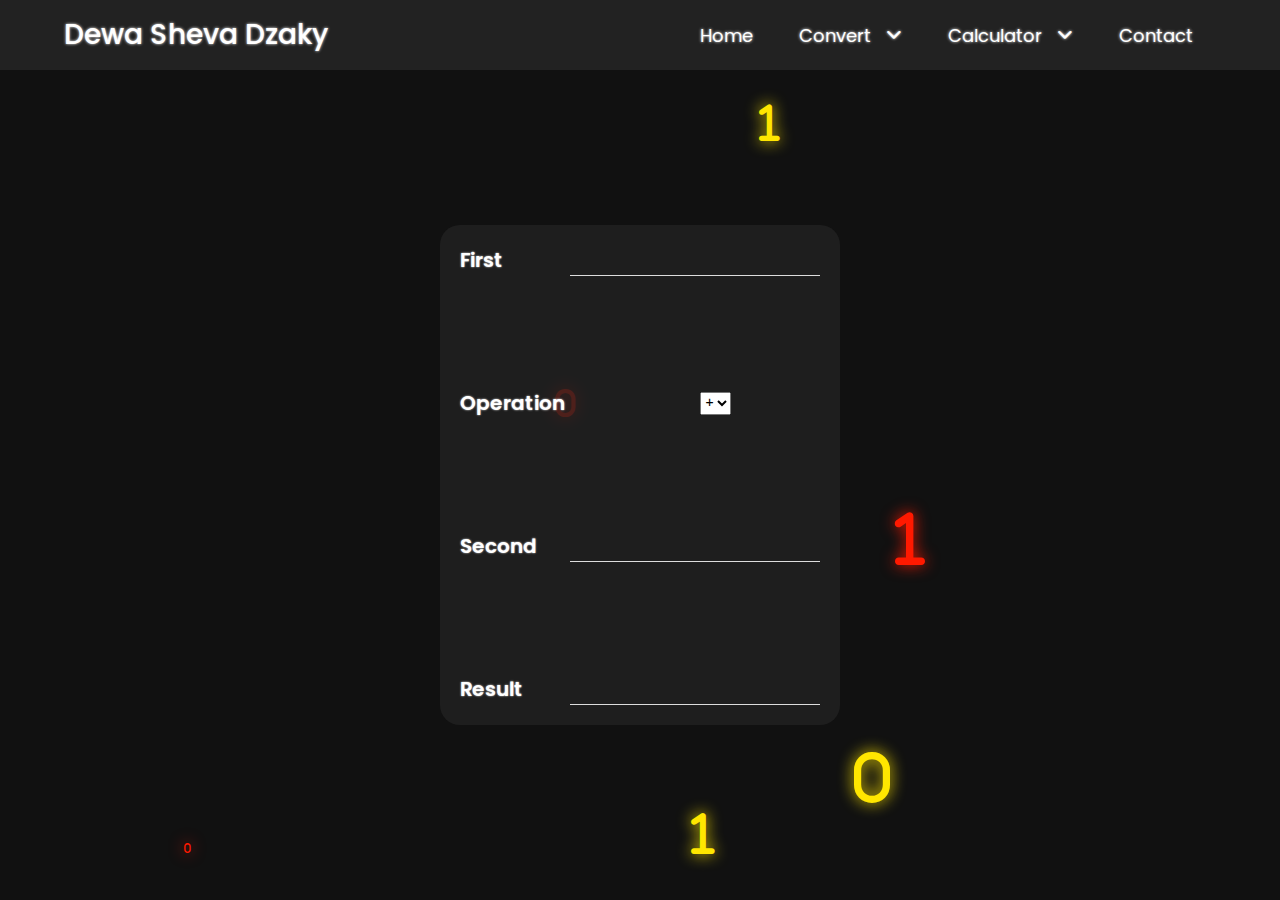
==== html/calcBin.html @ 98f76e36 "first commit" ====
<!DOCTYPE html>
<html lang="en">

<head>
    <meta charset="UTF-8">
    <meta http-equiv="X-UA-Compatible" content="IE=edge">
    <meta name="viewport" content="width=device-width, initial-scale=1.0">
    <title>Basis Bilangan</title>
    <link rel="stylesheet" href="https://cdnjs.cloudflare.com/ajax/libs/font-awesome/6.1.0/css/all.min.css">
    <link rel="stylesheet" href="../CSS/background.css">
    <link rel="stylesheet" href="../CSS/navbar.css">
    <link rel="stylesheet" href="../CSS/convert.css">
</head>

<body>
    <!-- Navbar -->
    <nav>
        <div class="container">
            <div class="logo">
                <a href="#">Dewa Sheva Dzaky</a>
            </div>
            <ul class="parent">
                <li class="liParent"><a href="../index.html">home</a></li>
                <li class="liParent">
                    <a href="#">convert&nbsp;&nbsp;&nbsp;<i class="fa-solid fa-angle-down"></i></a>
                    <ul>
                        <li><a href="convertDecimal.html">decimal</a></li>
                        <li><a href="convertBinary.html">binary</a></li>
                        <li><a href="convertOctal.html">octal</a></li>
                        <li><a href="convertHexa.html">hexadecimal</a></li>
                    </ul>
                </li>
                <li class="liParent">
                    <a href="#">calculator&nbsp;&nbsp;&nbsp;<i class="fa-solid fa-angle-down"></i></a>
                    <ul>
                        <li><a href="convertDecimal.html">decimal</a></li>
                        <li><a href="convertBinary.html">binary</a></li>
                        <li><a href="convertOctal.html">octal</a></li>
                        <li><a href="convertHexa.html">hexadecimal</a></li>
                    </ul>
                </li class="liParent">
                <li class="liParent"><a href="contact.html">contact</a></li>
            </ul>
            <span class="hamburger"><i class="fa-solid fa-bars"></i></span>
        </div>
    </nav>

    <!-- Convert -->
    <div class="convert">
        <form class="form">
            <label>
                <h3>First</h3>
                <input type="number" class="calcBin">
            </label>
            <label>
                <h3>Operation</h3>
                <select id="operation">
                    <option value="+">+</option>
                    <option value="-">-</option>
                    <option value="*">&times;</option>
                    <option value="/">&div;</option>
                </select>
            </label>
            <label>
                <h3>Second</h3>
                <input type="number" class="calcBin">
            </label>
            <label>
                <h3>Result</h3>
                <input type="number" value="">
            </label>
            <label class="remainder">
                <h3>Mod</h3>
                <input type="number" value="">
            </label>
        </form>
    </div>

    <!-- background -->
    <div class="background">
        <section class="sec1"></section>
        <section class="sec2"></section>
    </div>


    <!-- Script -->
    <script src="../Javascript/background.js"></script>
    <script src="../Javascript/navbar.js"></script>
    <script src="../Javascript/convert.js"></script>
</body>

</html>
---- CSS/background.css ----
* {
    margin: 0;
    padding: 0;
}

.background {
    position: absolute;
    top: 0;
    bottom: 0;
    right: 0;
    left: 0;
    z-index: -999;
    background-color: #111;
    overflow: hidden;
}

.background p {
    position: absolute;
    pointer-events: none;
    color: #fff;
    animation: animate 5s linear infinite;
    z-index: -99;
}

section p {
    user-select: none;
}

@keyframes animate {
    0% {
        transform: scale(0) translateY(0) rotate(0deg);
        opacity: 0;
    }

    10% {
        opacity: 1;
    }

    90% {
        opacity: 1;
    }

    100% {
        transform: scale(1) translateY(-500%) rotate(360deg);
        opacity: 0;
        display: none;
    }
}
---- CSS/navbar.css ----
@import url('https://fonts.googleapis.com/css2?family=Poppins:wght@300;700&display=swap');

* {
    font-family: 'Poppins',
        sans-serif;
    box-sizing: border-box;
}

ul {
    list-style: none;
    user-select: none;
}

.container a {
    text-decoration: none;
    color: white;
    font-size: 18px;
    text-transform: capitalize;
    text-shadow: 0 0 3px white;
}


nav {
    background-color: #222;
    display: flex;
    justify-content: center;
    height: 70px;
}

nav .container {
    display: flex;
    width: 90%;
    justify-content: space-between;
}

nav .logo {
    display: flex;
    align-items: center;
    user-select: none;
    font-weight: 500;
}

nav .logo a {
    font-size: 28px;
}

nav .logo a:hover {
    color: cyan;
}

nav ul {
    display: flex;
    position: relative;
    justify-content: center;
    align-items: center;
}

nav ul li {
    display: flex;
    align-items: center;
    height: 70px;
    padding: 0 8px;
}

nav ul li a {
    display: flex;
    align-items: center;
    padding: 8px 15px;
}

nav ul li a:hover {
    color: cyan;
    border-radius: 5px;
    box-shadow: 0 0 5px #33ffff,
        0 0 10px #66ffff;
    transition: .3s;
}

nav ul ul {
    position: absolute;
    flex-direction: column;
    background-color: #222;
    top: 80px;
    border-top: 3px solid cyan;
    opacity: 0;
    visibility: hidden;
    transition: top .3s;
}

nav ul li:hover ul {
    top: 70px;
    opacity: 1;
    visibility: visible;
}

nav ul ul li {
    height: 50px;
    border-bottom: 1px solid #111;
    width: 100%;
    padding: 0;
}

nav ul ul li a {
    width: 100%;
}

span {
    display: none;
    align-items: center;
    color: white;
    font-size: 30px;
    cursor: pointer;
}

span i:hover {
    color: cyan;
}

@media screen and (max-width:900px) {
    nav .parent {
        position: absolute;
        top: 70px;
        background-color: #222;
        flex-direction: column;
        right: 0;
        left: 0;
        z-index: -1;
        transform: translateY(-100%);
        transition: .3s;
        box-shadow: 0 2px 5px #444;
    }

    nav .parent.slide {
        transform: translateY(0%);
        transition: .3s;
    }

    nav .parent li {
        height: 50px;
        width: 100%;
        border-top: 1px solid #111;
    }

    nav .parent .liParent {
        padding: 0 40px;
    }

    nav ul ul {
        position: relative;
        left: 15px;
    }

    nav ul li:hover ul {
        top: 73px;
    }

    nav ul ul li {
        border: none;
    }

    span {
        display: flex;
    }

    .fa-angle-down {
        transform: rotate(-90deg);
    }
}
---- CSS/convert.css ----
body {
    overflow: hidden;
}

.convert {
    position: absolute;
    display: flex;
    justify-content: center;
    align-items: center;
    width: 100%;
    z-index: -10;
    height: 90vh;
}

form {
    height: 500px;
    width: 400px;
    background-color: rgba(34, 34, 34, 0.8);
    display: flex;
    flex-direction: column;
    justify-content: space-between;
    padding: 20px;
    border-radius: 20px;
}

form label {
    display: flex;
}

form label h3 {
    width: 150px;
    color: white;
    font-size: 20px;
    text-shadow: 0 0 2px #eee;
    font-weight: 600;
}

form label select {
    margin: auto;
}

form label option {
    margin: auto;
}

form label input {
    width: 250px;
    text-transform: uppercase;
    font-size: 20px;
    background-color: rgba(0, 0, 0, 0);
    border: 0px;
    color: white;
    border-bottom: 1px solid #ddd;
    text-shadow: 0 0 3px #eee;
    letter-spacing: 2px;
}

form label input:focus {
    outline: none;
    border-bottom: 2px solid #fff;
}

input[type=number]::-webkit-inner-spin-button,
input[type=number]::-webkit-outer-spin-button {
    -webkit-appearance: none;
}

label.remainder {
    display: none;
    transition: 3s;
}

@media screen and (max-width: 500px) {
    form {
        height: 400px;
        width: 300px;
    }

    form label h3 {
        width: 100px;
    }

    form label input {
        width: 150px;
    }
}
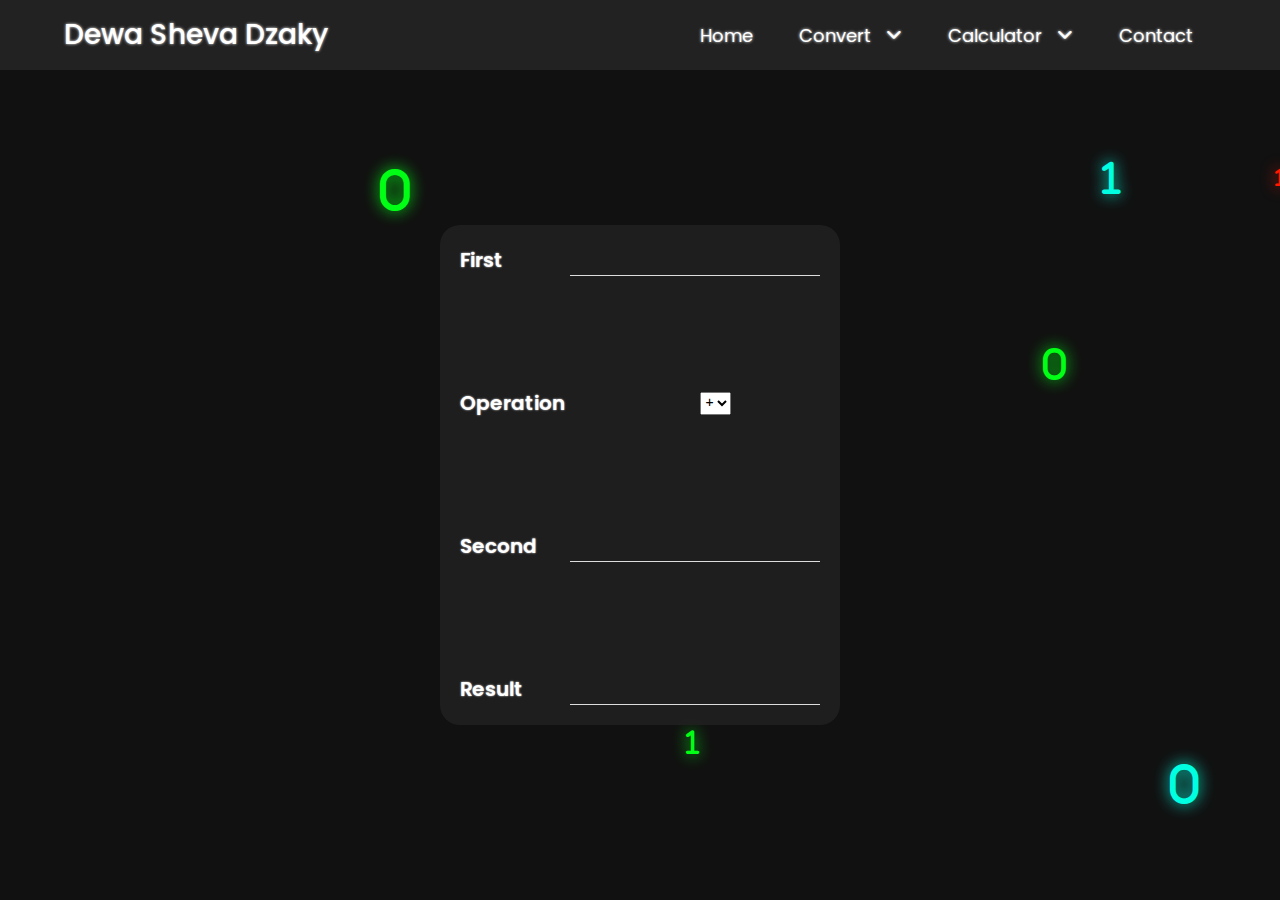
==== commit b07eea39: "convert.js to count.js" ====
--- a/html/calcBin.html
+++ b/html/calcBin.html
@@ -86,7 +86,7 @@
     <!-- Script -->
     <script src="../Javascript/background.js"></script>
     <script src="../Javascript/navbar.js"></script>
-    <script src="../Javascript/convert.js"></script>
+    <script src="../Javascript/count.js"></script>
 </body>
 
 </html>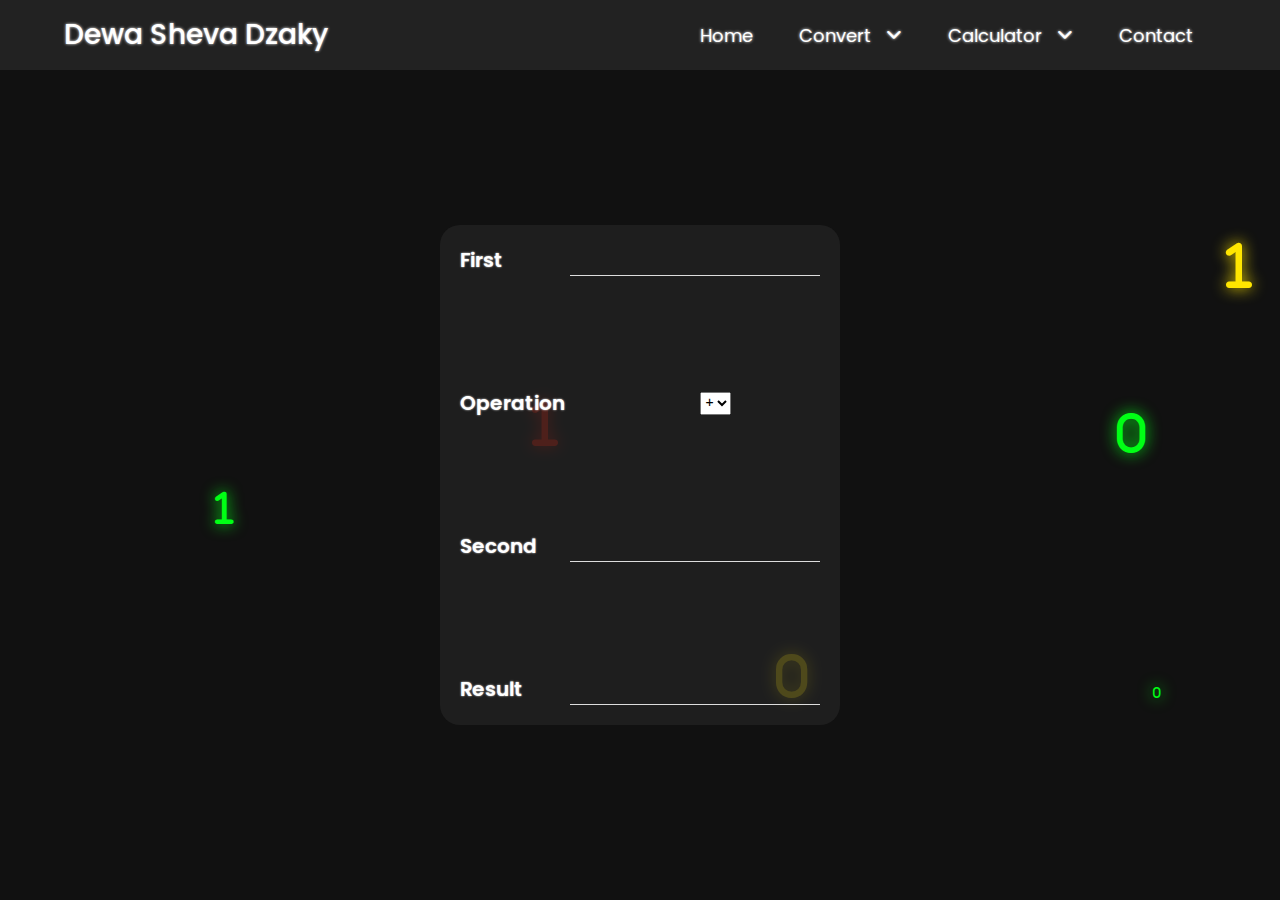
==== commit a18bd9bc: "change file name to count.css" ====
--- a/html/calcBin.html
+++ b/html/calcBin.html
@@ -9,7 +9,7 @@
     <link rel="stylesheet" href="https://cdnjs.cloudflare.com/ajax/libs/font-awesome/6.1.0/css/all.min.css">
     <link rel="stylesheet" href="../CSS/background.css">
     <link rel="stylesheet" href="../CSS/navbar.css">
-    <link rel="stylesheet" href="../CSS/convert.css">
+    <link rel="stylesheet" href="../CSS/count.css">
 </head>
 
 <body>
@@ -46,7 +46,7 @@
     </nav>
 
     <!-- Convert -->
-    <div class="convert">
+    <div class="count">
         <form class="form">
             <label>
                 <h3>First</h3>
--- a/CSS/count.css
+++ b/CSS/count.css
@@ -0,0 +1,86 @@
+body {
+    overflow: hidden;
+}
+
+.count {
+    position: absolute;
+    display: flex;
+    justify-content: center;
+    align-items: center;
+    width: 100%;
+    z-index: -10;
+    height: 90vh;
+}
+
+form {
+    height: 500px;
+    width: 400px;
+    background-color: rgba(34, 34, 34, 0.8);
+    display: flex;
+    flex-direction: column;
+    justify-content: space-between;
+    padding: 20px;
+    border-radius: 20px;
+}
+
+form label {
+    display: flex;
+}
+
+form label h3 {
+    width: 150px;
+    color: white;
+    font-size: 20px;
+    text-shadow: 0 0 2px #eee;
+    font-weight: 600;
+}
+
+form label select {
+    margin: auto;
+}
+
+form label option {
+    margin: auto;
+}
+
+form label input {
+    width: 250px;
+    text-transform: uppercase;
+    font-size: 20px;
+    background-color: rgba(0, 0, 0, 0);
+    border: 0px;
+    color: white;
+    border-bottom: 1px solid #ddd;
+    text-shadow: 0 0 3px #eee;
+    letter-spacing: 2px;
+}
+
+form label input:focus {
+    outline: none;
+    border-bottom: 2px solid #fff;
+}
+
+input[type=number]::-webkit-inner-spin-button,
+input[type=number]::-webkit-outer-spin-button {
+    -webkit-appearance: none;
+}
+
+label.remainder {
+    display: none;
+    transition: 3s;
+}
+
+@media screen and (max-width: 500px) {
+    form {
+        height: 400px;
+        width: 300px;
+    }
+
+    form label h3 {
+        width: 100px;
+    }
+
+    form label input {
+        width: 150px;
+    }
+}